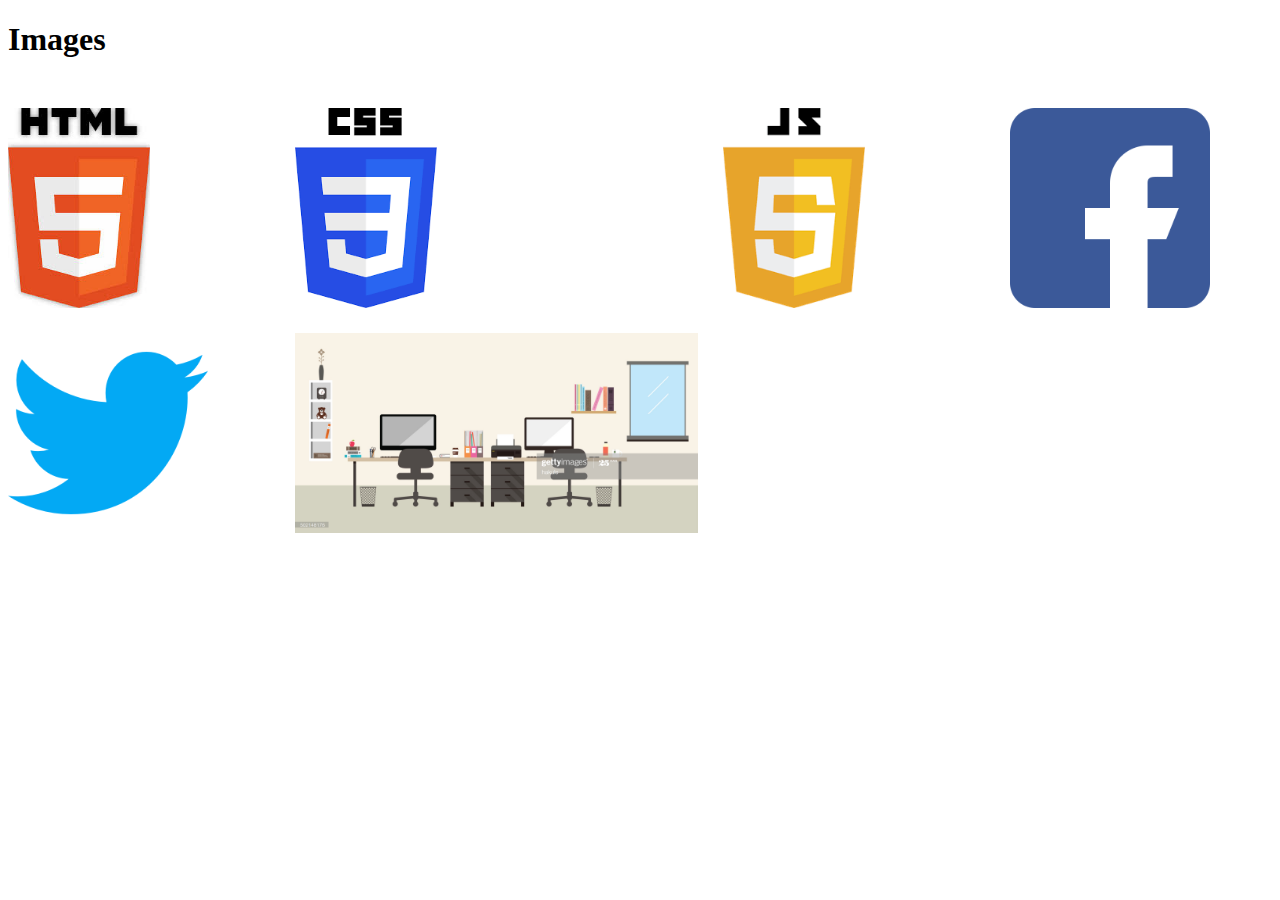
==== html/images.html @ fe3a2e8a "Add files via upload" ====
<!DOCTYPE html>
<html lang="en">
<head>
    <meta charset="UTF-8">
    <meta name="viewport" content="width=device-width, initial-scale=1.0">
    <link rel="stylesheet" href="styles/styles.css">
    <title>Matthew Sykes | Images</title>
</head>
<body>
    <h1>Images</h1>
    <div class="image-gallery">
        <img src="images/html.jpeg" alt="HTML Logo">
        <img src="images/css_3.png" alt="CSS3 Logo">
        <img src="images/javas.png" alt="JavaScript Logo">
        <img src="images/facebook.png" alt="Facebook Logo">
        <img src="images/twitter.png" alt="Twitter Logo">
        <img src="images/office.jpg" alt="Image of an Office">
    </div>
</body>
</html>
---- html/styles/styles.css ----
.image-gallery {
    display: grid;
    grid-template-columns: repeat(4, 1fr);
    grid-gap: 25px;
    margin-top: 50px;
}

.image-gallery img {
    height:200px;
    width: auto;
}
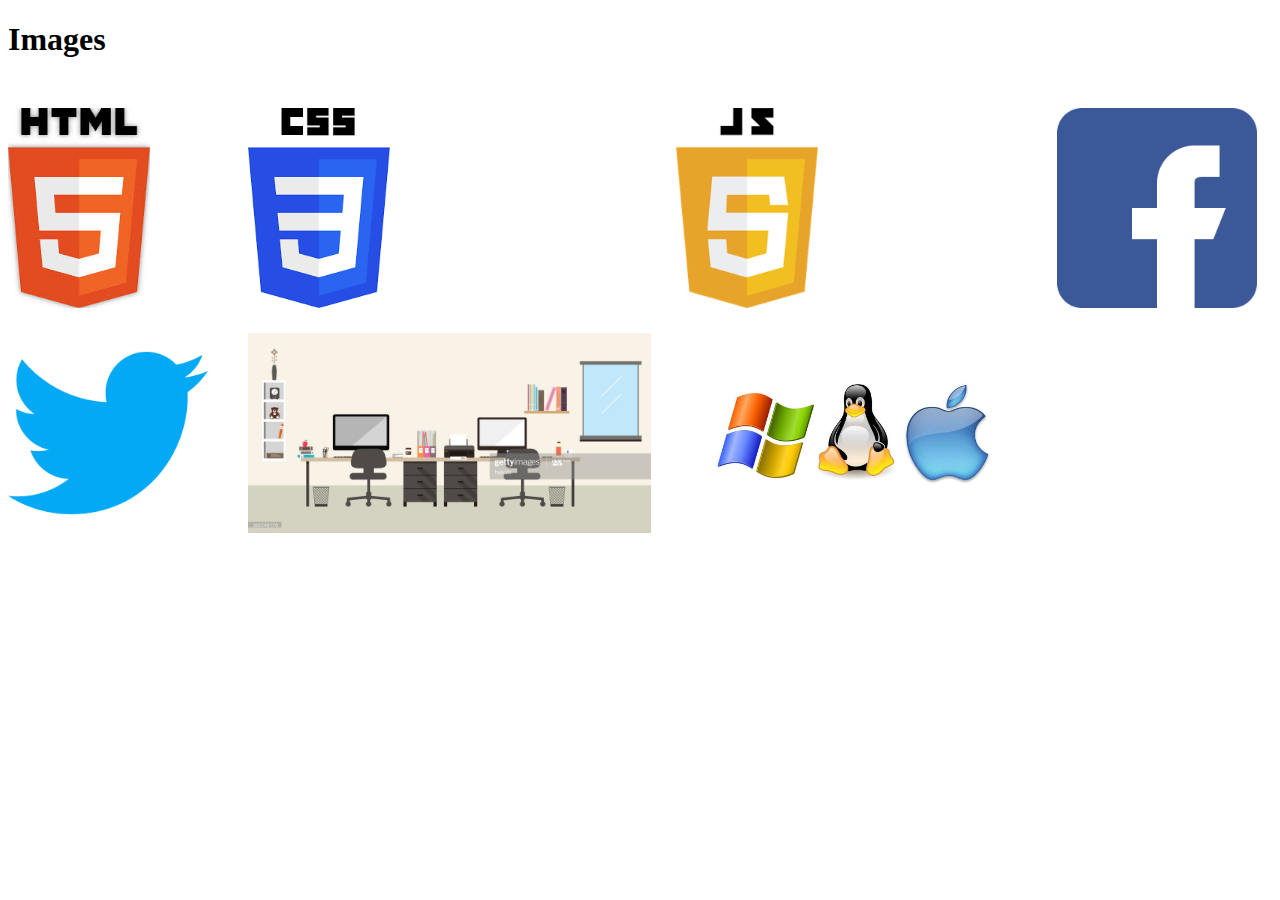
==== commit 2f90f4f8: "Add files via upload" ====
--- a/html/images.html
+++ b/html/images.html
@@ -15,6 +15,7 @@
         <img src="images/facebook.png" alt="Facebook Logo">
         <img src="images/twitter.png" alt="Twitter Logo">
         <img src="images/office.jpg" alt="Image of an Office">
+        <img src="images/week3.jpg" alt="Logos for Windows, MacOS, and Linux">
     </div>
 </body>
 </html>